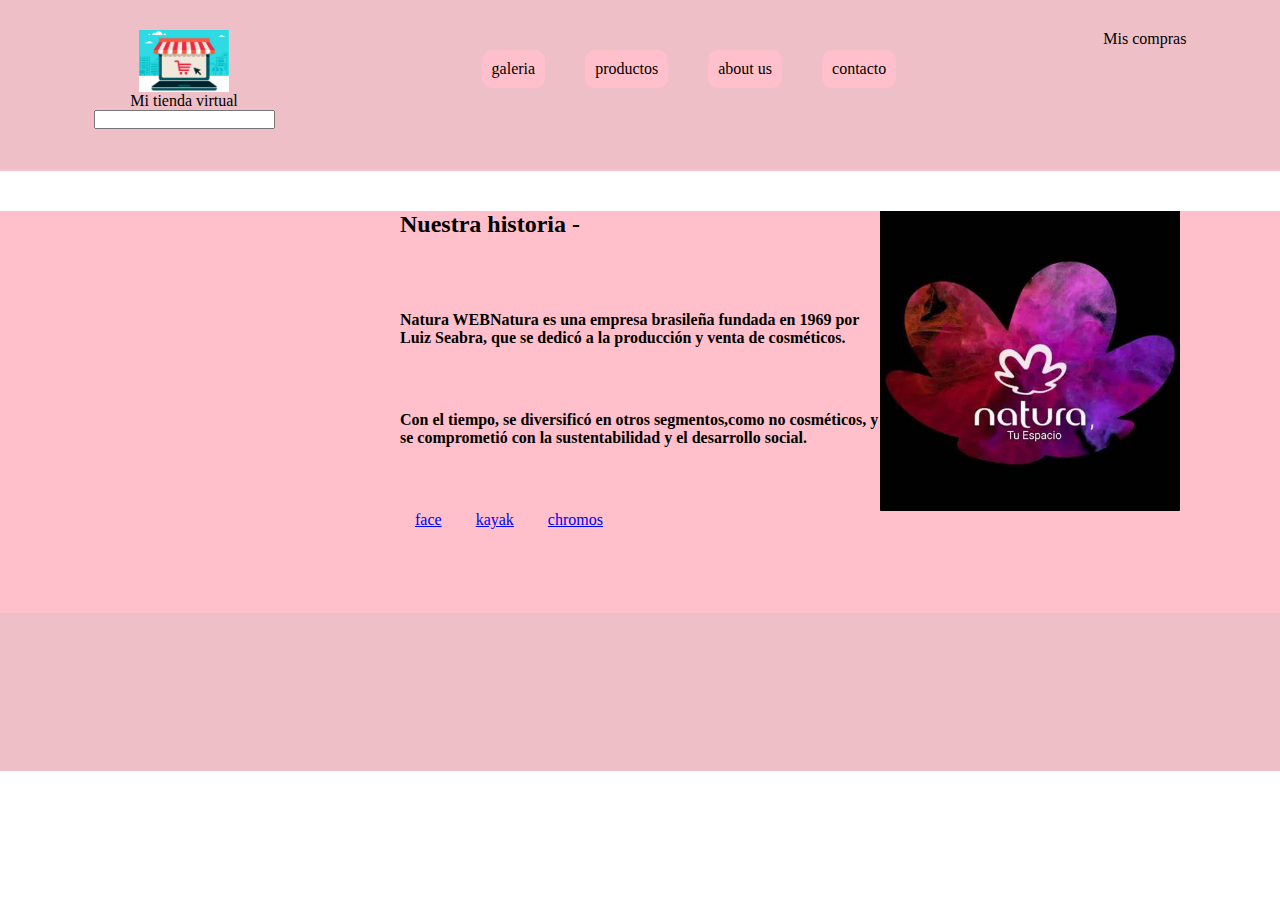
==== index.html @ 4fdc0cd5 "first commit" ====
<!DOCTYPE html>
<html lang="es">

<head>
    <link rel="stylesheet" href="./css/style.css">
    <meta charset="UTF-8">
    <meta name="viewport" content="width=device-width, initial-scale=1.0">
    <link rel="stylesheet" href="https://cdnjs.cloudflare.com/ajax/libs/font-awesome/6.1.1/css/all.min.css"
        integrity="sha512-KfkfwYDsLkIlwQp6LFnl8zNdLGxu9YAA1QvwINks4PhcElQSvqcyVLLD9aMhXd13uQjoXtEKNosOWaZqXgel0g=="
        crossorigin="anonymous" referrerpolicy="no-referrer" />
    <link rel="shortcut icon" href="natura lila.jpg" type="image/x-icon">
    <title>mi tienda</title>
</head>

<body>
    <header>
        <div class="imagLogo">
            <img src="./img/R.jpeg" alt="" class="logotienda">
            <p class="tiendalogo">Mi tienda virtual</p>
            <div>
                <input type="text">
                <i class="fa-solid fa-magnifying-glass" id="lupa"></i>
            </div>
        </div>
        <nav>
            <a href="./pages/galeria.html"><li class="itemnavbar">galeria</li></a>
            <a href=""><li class="itemnavbar">productos</li></a>
            <a href=""><li class="itemnavbar">about us</li></a>
            <a href=""><li class="itemnavbar">contacto</li></a>
        </nav>
        <div class="carrito">
            <p>Mis compras</p>
            <i class="fa-solid fa-cart-shopping"></i>
        </div>
    </header>
    <main>
        <iframe 
            class="iframe"
            width="560" height="315" 
            src="https://www.youtube.com/embed/7V6ywvPwVug?si=g_mOT7JW7CRQY1XH"
            title="YouTube video player" frameborder="0"
            allow="accelerometer; autoplay; clipboard-write; encrypted-media; gyroscope; picture-in-picture; web-share"
            referrerpolicy="strict-origin-when-cross-origin" allowfullscreen>
        </iframe>
            <div class="link">
            <a href="./img/images.jpeg"  class="a1">face</a>
            <a href="./img/kayak1.jpeg" class="a2" >kayak</a>
            <a href="./img/chromos1.jpg" class="a3" >chromos</a> 
            </div>
            <h2 class="h2Main">Nuestra historia - </h2>
            
            <h4 class="h41">Natura WEBNatura es una empresa brasileña fundada en 1969 por Luiz Seabra, que se dedicó a la producción y
                venta de cosméticos.</h4>
            
            <h4 class="h42">Con el tiempo, se diversificó en otros segmentos,como no cosméticos, y se
                comprometió con la sustentabilidad y el desarrollo social.</h4>
            <img src="./img/OIP.jpeg" alt="" class="imgMain">
    </main>
    <footer>
        <a href="https://wa.me/543416958450/" target="_blank" ><i class="fa-brands fa-whatsapp"></i></a>
        <a class="ins" href="https://www.instagram.com/_angelbeatriz_/" target="_blank"> <i class="fa-brands fa-instagram"></i></a>
        <a class="fac" href="https://www.facebook.com/beatriz.echavez" target="_blank"><i class="fa-brands fa-facebook"></i></a>
        <a class="you" href="https://www.youtube.com/@betinalomaz" target="_blank"><i class="fa-brands fa-youtube"></i></a>
    </footer>

</body>

</html>
---- css/style.css ----
*{
    margin: 0;
    padding: 0;
}

header{
    display: flex;
    justify-content: space-around;
    border-bottom: 2px solid pink;
    padding: 30px 0 40px 0;
    margin-bottom: 40px;
    background-color: #eebfc7;
    nav{
        display: flex;
        a{
            text-decoration: none;
            li{
            list-style: none;
            color: black;
            background: pink;
            padding: 10px;
            border-radius: 10px;
            margin: 5px;
            
            }
            
        }
        
    }
}
.itemnavbar:hover{
    
        background: #cc2f98;
        color: #fff;
}

.imagLogo{
    display: flex;
    flex-direction: column;
    align-items: center;
}
.logotienda{
    width: 90px;
}

main{
    display: grid;
    grid-template-columns: 400px auto 400px;
    grid-template-rows: repeat(4, 100px);
    border-bottom: 2px solid pink;
    list-style: none;
    background-color: pink;
    

}

.iframe{
    width: 350px;
    height: fit-content;
    grid-column: 1/3;
    grid-row: span 4/4;
}

.h2Main{
    grid-column: 2/3;
    grid-row: 1/4;
}

.h41{
    grid-column: 2/3;
    grid-row: 2/4;
}

.h42{
     grid-column: 2/3;
    grid-row: 3/4;
}

.link{
    grid-column: 2/3;
    grid-row: 4/4;
    
}


.imgMain{
    width: 300px;
    grid-column: 3/3;
    grid-row: span 4/4;

    
}
footer{
    display: flex;
    justify-content: center;
    padding: 5%;
    font-size: 2em;
    background-color: #eebfc7;
    
   
   
   
}
.fa-whatsapp{
    color: green;
    text-decoration: solid;
   
    
}
.ins{
    color: crimson;
   border-bottom: 10px;
   border-radius: 10px;
   color: red;
}
.fac{
    color: blue;
}
.you{
    color: red;
}
a{
    border-radius: 15px;
    margin: 15px;
  
}
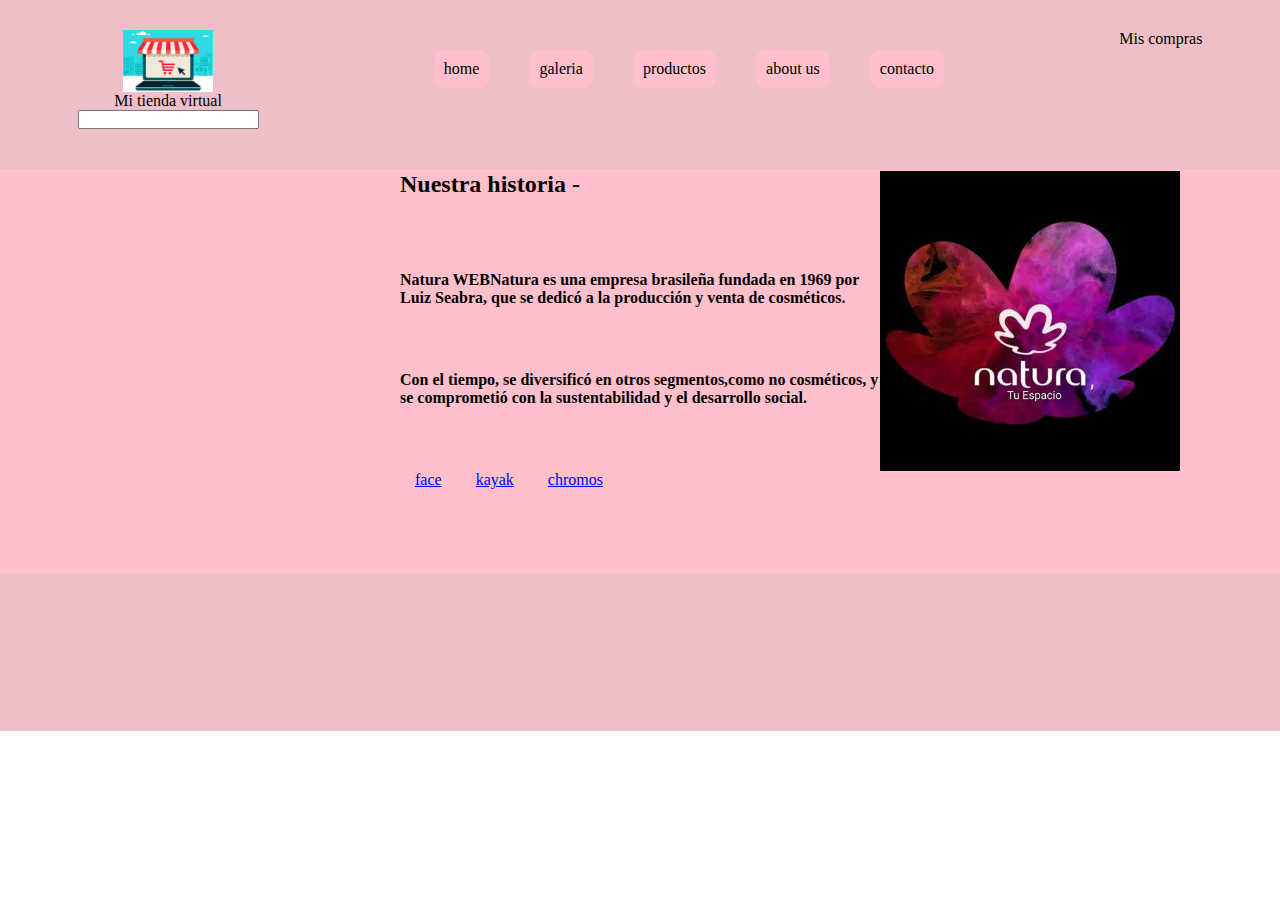
==== commit a130c343: "galeria" ====
--- a/index.html
+++ b/index.html
@@ -23,6 +23,7 @@
             </div>
         </div>
         <nav>
+            <a href="./index.html"><li class="itemnavbar">home</li></a>
             <a href="./pages/galeria.html"><li class="itemnavbar">galeria</li></a>
             <a href=""><li class="itemnavbar">productos</li></a>
             <a href=""><li class="itemnavbar">about us</li></a>
--- a/css/style.css
+++ b/css/style.css
@@ -8,7 +8,6 @@
     justify-content: space-around;
     border-bottom: 2px solid pink;
     padding: 30px 0 40px 0;
-    margin-bottom: 40px;
     background-color: #eebfc7;
     nav{
         display: flex;
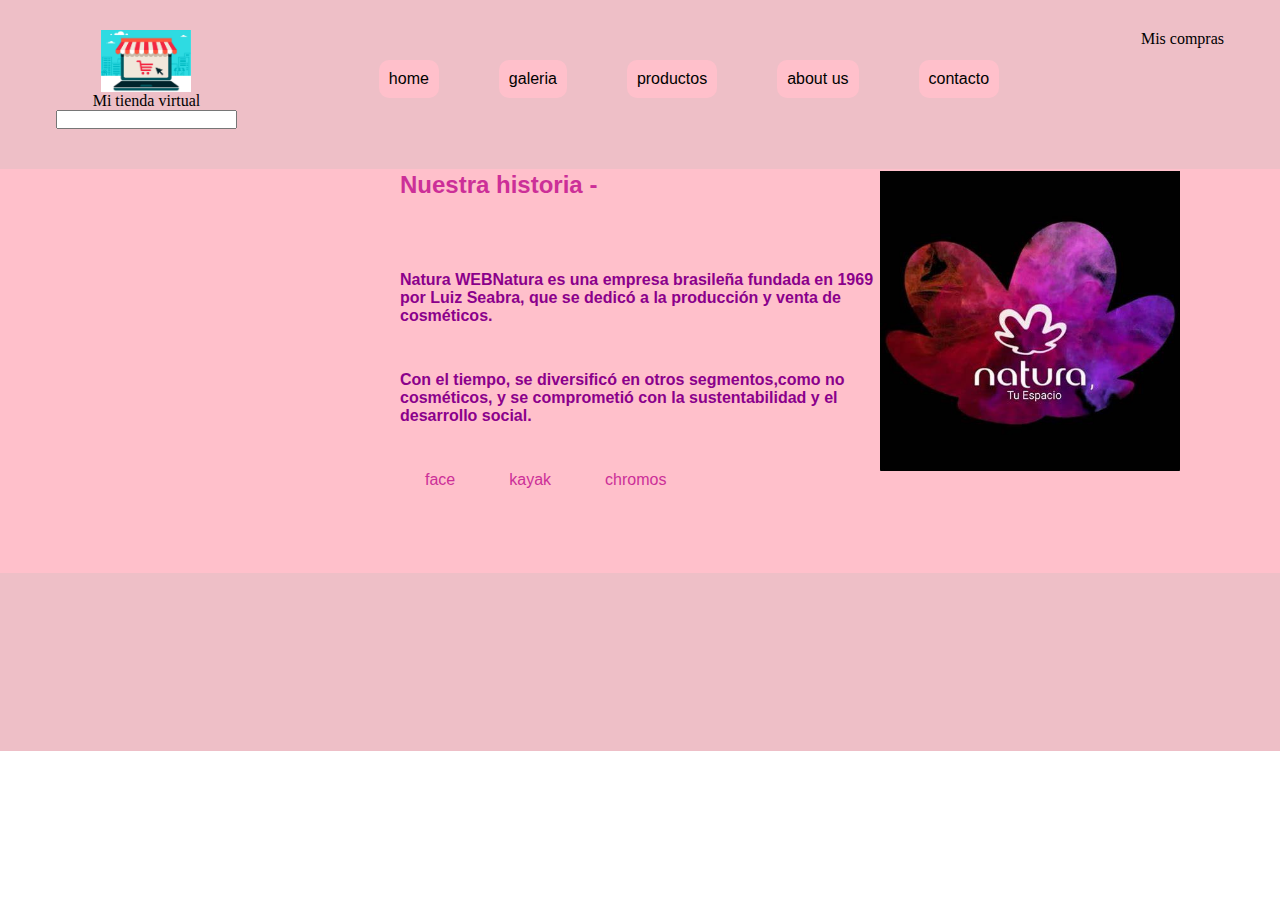
==== commit ff3744e8: "actulizacion de pagina" ====
--- a/index.html
+++ b/index.html
@@ -25,9 +25,9 @@
         <nav>
             <a href="./index.html"><li class="itemnavbar">home</li></a>
             <a href="./pages/galeria.html"><li class="itemnavbar">galeria</li></a>
-            <a href=""><li class="itemnavbar">productos</li></a>
-            <a href=""><li class="itemnavbar">about us</li></a>
-            <a href=""><li class="itemnavbar">contacto</li></a>
+            <a href="./pages/productos.html"><li class="itemnavbar">productos</li></a>
+            <a href="./pages/aboutus.html"><li class="itemnavbar">about us</li></a>
+            <a href="./pages/contacto.html"><li class="itemnavbar">contacto</li></a>
         </nav>
         <div class="carrito">
             <p>Mis compras</p>
--- a/css/style.css
+++ b/css/style.css
@@ -27,6 +27,8 @@
         
     }
 }
+
+
 .itemnavbar:hover{
     
         background: #cc2f98;
@@ -42,6 +44,9 @@
     width: 90px;
 }
 
+.carrito{
+    cursor: pointer;
+}
 main{
     display: grid;
     grid-template-columns: 400px auto 400px;
@@ -63,16 +68,22 @@
 .h2Main{
     grid-column: 2/3;
     grid-row: 1/4;
+    color: #cc2f98;
+    font-family: Arial, Helvetica, sans-serif;
 }
 
 .h41{
     grid-column: 2/3;
     grid-row: 2/4;
+    color: darkmagenta;
+    font-family: Arial, Helvetica, sans-serif;
 }
 
 .h42{
      grid-column: 2/3;
     grid-row: 3/4;
+    color: darkmagenta;
+    font-family: Arial, Helvetica, sans-serif;
 }
 
 .link{
@@ -119,7 +130,17 @@
     color: red;
 }
 a{
+    padding: 10px;
     border-radius: 15px;
     margin: 15px;
+    text-decoration: none;
+    color: #cc2f98;
+    font-family: Arial, Helvetica, sans-serif;
+    
   
+}
+a:hover{
+    background: #cc2f98;
+    color: pink;
+    
 }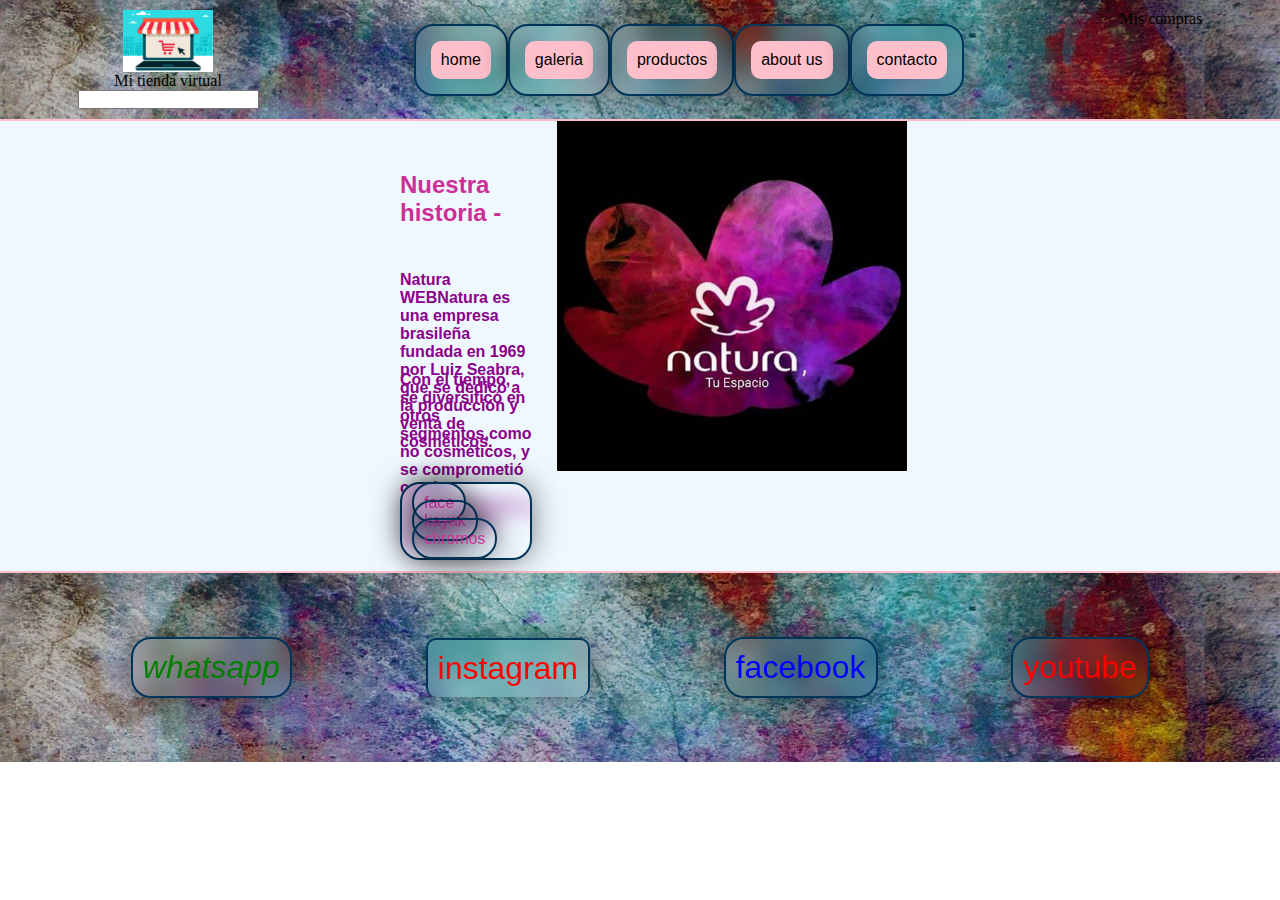
==== commit 876354b6: "cambios en fondos de pantalla" ====
--- a/index.html
+++ b/index.html
@@ -23,11 +23,21 @@
             </div>
         </div>
         <nav>
-            <a href="./index.html"><li class="itemnavbar">home</li></a>
-            <a href="./pages/galeria.html"><li class="itemnavbar">galeria</li></a>
-            <a href="./pages/productos.html"><li class="itemnavbar">productos</li></a>
-            <a href="./pages/aboutus.html"><li class="itemnavbar">about us</li></a>
-            <a href="./pages/contacto.html"><li class="itemnavbar">contacto</li></a>
+            <a href="./index.html">
+                <li class="itemnavbar">home</li>
+            </a>
+            <a href="./pages/galeria.html">
+                <li class="itemnavbar">galeria</li>
+            </a>
+            <a href="./pages/productos.html">
+                <li class="itemnavbar">productos</li>
+            </a>
+            <a href="./pages/aboutus.html">
+                <li class="itemnavbar">about us</li>
+            </a>
+            <a href="./pages/contacto.html">
+                <li class="itemnavbar">contacto</li>
+            </a>
         </nav>
         <div class="carrito">
             <p>Mis compras</p>
@@ -35,33 +45,40 @@
         </div>
     </header>
     <main>
-        <iframe 
-            class="iframe"
-            width="560" height="315" 
-            src="https://www.youtube.com/embed/7V6ywvPwVug?si=g_mOT7JW7CRQY1XH"
-            title="YouTube video player" frameborder="0"
+        <iframe class="iframe" width="560" height="315"
+            src="https://www.youtube.com/embed/7V6ywvPwVug?si=g_mOT7JW7CRQY1XH" title="YouTube video player"
+            frameborder="0"
             allow="accelerometer; autoplay; clipboard-write; encrypted-media; gyroscope; picture-in-picture; web-share"
             referrerpolicy="strict-origin-when-cross-origin" allowfullscreen>
         </iframe>
-            <div class="link">
-            <a href="./img/images.jpeg"  class="a1">face</a>
-            <a href="./img/kayak1.jpeg" class="a2" >kayak</a>
-            <a href="./img/chromos1.jpg" class="a3" >chromos</a> 
-            </div>
-            <h2 class="h2Main">Nuestra historia - </h2>
-            
-            <h4 class="h41">Natura WEBNatura es una empresa brasileña fundada en 1969 por Luiz Seabra, que se dedicó a la producción y
-                venta de cosméticos.</h4>
-            
-            <h4 class="h42">Con el tiempo, se diversificó en otros segmentos,como no cosméticos, y se
-                comprometió con la sustentabilidad y el desarrollo social.</h4>
-            <img src="./img/OIP.jpeg" alt="" class="imgMain">
+        <iframe width="560" height="315" src="https://www.youtube.com/embed/2TAdBwc-h_8?si=yNcA_c7CxFc7SZpL"
+            title="YouTube video player" frameborder="0"
+            allow="accelerometer; autoplay; clipboard-write; encrypted-media; gyroscope; picture-in-picture; web-share"
+            referrerpolicy="strict-origin-when-cross-origin" allowfullscreen class="video">
+        </iframe>
+        <div class="link">
+            <a href="./img/images.jpeg" class="a1">face</a>
+            <a href="./img/kayak1.jpeg" class="a2">kayak</a>
+            <a href="./img/chromos1.jpg" class="a3">chromos</a>
+        </div>
+        <h2 class="h2Main">Nuestra historia - </h2>
+
+        <h4 class="h41">Natura WEBNatura es una empresa brasileña fundada en 1969 por Luiz Seabra, que se dedicó a la
+            producción y
+            venta de cosméticos.</h4>
+
+        <h4 class="h42">Con el tiempo, se diversificó en otros segmentos,como no cosméticos, y se
+            comprometió con la sustentabilidad y el desarrollo social.</h4>
+        <img src="./img/OIP.jpeg" alt="" class="imgMain">
     </main>
     <footer>
-        <a href="https://wa.me/543416958450/" target="_blank" ><i class="fa-brands fa-whatsapp"></i></a>
-        <a class="ins" href="https://www.instagram.com/_angelbeatriz_/" target="_blank"> <i class="fa-brands fa-instagram"></i></a>
-        <a class="fac" href="https://www.facebook.com/beatriz.echavez" target="_blank"><i class="fa-brands fa-facebook"></i></a>
-        <a class="you" href="https://www.youtube.com/@betinalomaz" target="_blank"><i class="fa-brands fa-youtube"></i></a>
+        <a href="https://wa.me/543416958450/" target="_blank"><i class="fa-brands fa-whatsapp">whatsapp</i></a>
+        <a class="ins" href="https://www.instagram.com/_angelbeatriz_/" target="_blank">instagram<i
+                class="fa-brands fa-instagram"></i></a>
+        <a class="fac" href="https://www.facebook.com/beatriz.echavez" target="_blank">facebook<i
+                class="fa-brands fa-facebook"></i></a>
+        <a class="you" href="https://www.youtube.com/@betinalomaz" target="_blank">youtube<i
+                class="fa-brands fa-youtube"></i></a>
     </footer>
 
 </body>
--- a/css/style.css
+++ b/css/style.css
@@ -3,14 +3,16 @@
     padding: 0;
 }
 
+   
 header{
     display: flex;
     justify-content: space-around;
     border-bottom: 2px solid pink;
-    padding: 30px 0 40px 0;
-    background-color: #eebfc7;
+    padding: 10px 0 10px 0;
+    background-image: url(../img/abstract-1522884_1280.jpg);
     nav{
         display: flex;
+        
         a{
             text-decoration: none;
             li{
@@ -54,14 +56,23 @@
     border-bottom: 2px solid pink;
     list-style: none;
     background-color: pink;
+    background-color: aliceblue;
+    
+    
     
 
 }
 
 .iframe{
     width: 350px;
-    height: fit-content;
+    height: 350px;
     grid-column: 1/3;
+    grid-row: span 4/4;
+}
+.video{
+    width: 350px;
+    height: 350px;
+    grid-column: 1,3;
     grid-row: span 4/4;
 }
 
@@ -70,6 +81,7 @@
     grid-row: 1/4;
     color: #cc2f98;
     font-family: Arial, Helvetica, sans-serif;
+    
 }
 
 .h41{
@@ -89,14 +101,21 @@
 .link{
     grid-column: 2/3;
     grid-row: 4/4;
+    margin: auto;
+    backdrop-filter: blur(10px);
+    border: 2px solid #003459;
+    border-radius: 20px;
+    box-shadow: 0 0 30px #00000080;
+    padding: 10px
     
 }
 
 
 .imgMain{
-    width: 300px;
+    width: 350px;
     grid-column: 3/3;
     grid-row: span 4/4;
+    margin: auto;
 
     
 }
@@ -106,6 +125,7 @@
     padding: 5%;
     font-size: 2em;
     background-color: #eebfc7;
+    background-image: url(../img/abstract-1522884_1280.jpg);
     
    
    
@@ -136,6 +156,13 @@
     text-decoration: none;
     color: #cc2f98;
     font-family: Arial, Helvetica, sans-serif;
+    margin: auto;
+    backdrop-filter: blur(10px);
+    border: 2px solid #003459;
+    border-radius: 20px;
+    box-shadow: 0 0 30px #00000080;
+    padding: 10px
+    
     
   
 }
@@ -143,4 +170,4 @@
     background: #cc2f98;
     color: pink;
     
-}+}
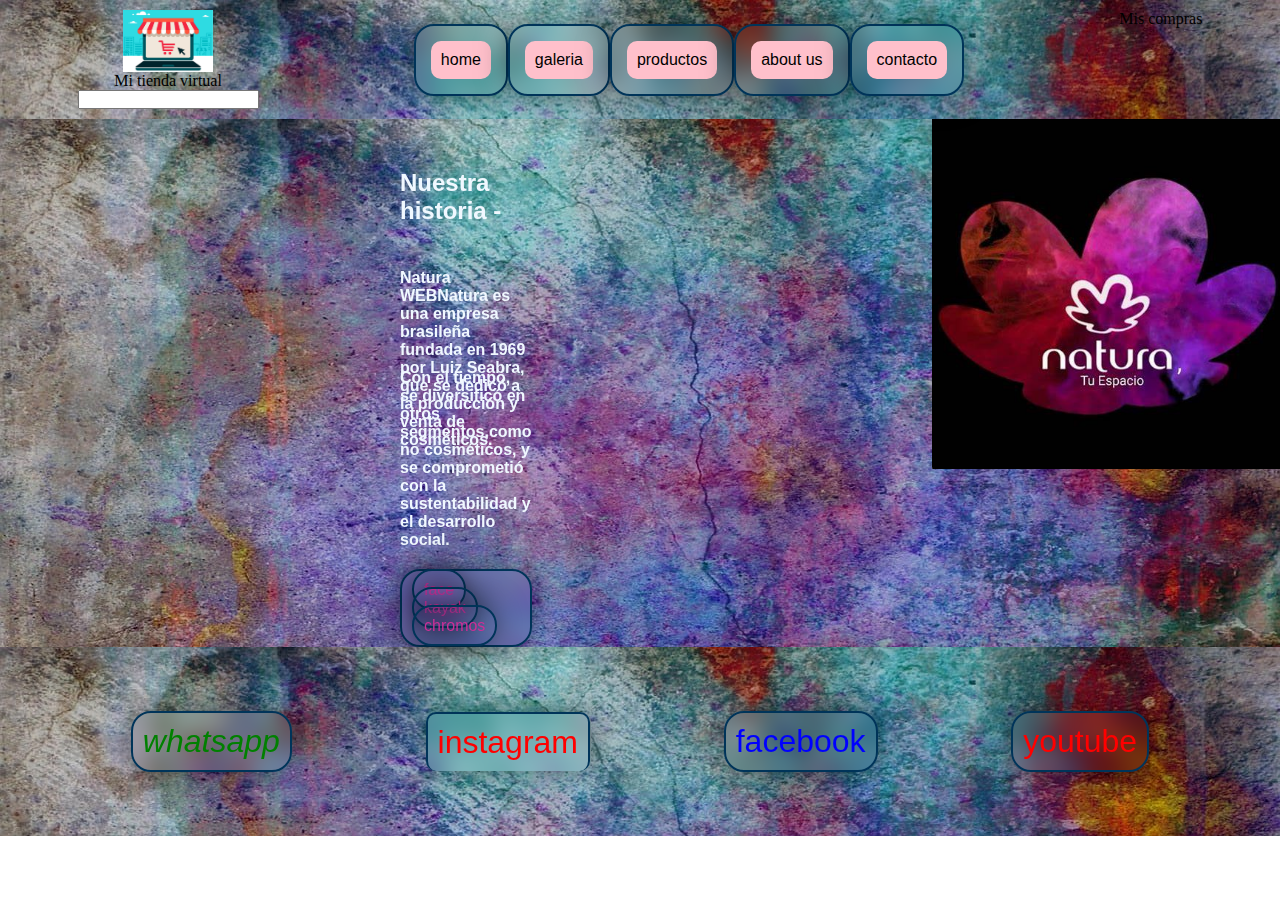
==== commit 95ab429c: "agregue imagenes" ====
--- a/index.html
+++ b/index.html
@@ -70,6 +70,8 @@
         <h4 class="h42">Con el tiempo, se diversificó en otros segmentos,como no cosméticos, y se
             comprometió con la sustentabilidad y el desarrollo social.</h4>
         <img src="./img/OIP.jpeg" alt="" class="imgMain">
+        
+        
     </main>
     <footer>
         <a href="https://wa.me/543416958450/" target="_blank"><i class="fa-brands fa-whatsapp">whatsapp</i></a>
--- a/css/style.css
+++ b/css/style.css
@@ -1,13 +1,13 @@
+ 
+
 *{
     margin: 0;
     padding: 0;
 }
 
-   
 header{
     display: flex;
     justify-content: space-around;
-    border-bottom: 2px solid pink;
     padding: 10px 0 10px 0;
     background-image: url(../img/abstract-1522884_1280.jpg);
     nav{
@@ -53,13 +53,8 @@
     display: grid;
     grid-template-columns: 400px auto 400px;
     grid-template-rows: repeat(4, 100px);
-    border-bottom: 2px solid pink;
     list-style: none;
-    background-color: pink;
-    background-color: aliceblue;
-    
-    
-    
+    background-image: url(../img/abstract-1522884_1280.jpg);    
 
 }
 
@@ -79,28 +74,28 @@
 .h2Main{
     grid-column: 2/3;
     grid-row: 1/4;
-    color: #cc2f98;
-    font-family: Arial, Helvetica, sans-serif;
+    color: aliceblue;
+    font-family: 'Franklin Gothic Medium', 'Arial Narrow', Arial, sans-serif;
     
 }
 
 .h41{
     grid-column: 2/3;
     grid-row: 2/4;
-    color: darkmagenta;
+    color: aliceblue;
     font-family: Arial, Helvetica, sans-serif;
 }
 
 .h42{
      grid-column: 2/3;
-    grid-row: 3/4;
-    color: darkmagenta;
+     grid-row: 3/4;
+    color: aliceblue;
     font-family: Arial, Helvetica, sans-serif;
 }
 
 .link{
     grid-column: 2/3;
-    grid-row: 4/4;
+    grid-row: 10/10;
     margin: auto;
     backdrop-filter: blur(10px);
     border: 2px solid #003459;
@@ -111,14 +106,18 @@
 }
 
 
+
+
 .imgMain{
     width: 350px;
-    grid-column: 3/3;
+    grid-column: 4/4;
     grid-row: span 4/4;
-    margin: auto;
+    margin: auto
 
-    
 }
+
+
+
 footer{
     display: flex;
     justify-content: center;
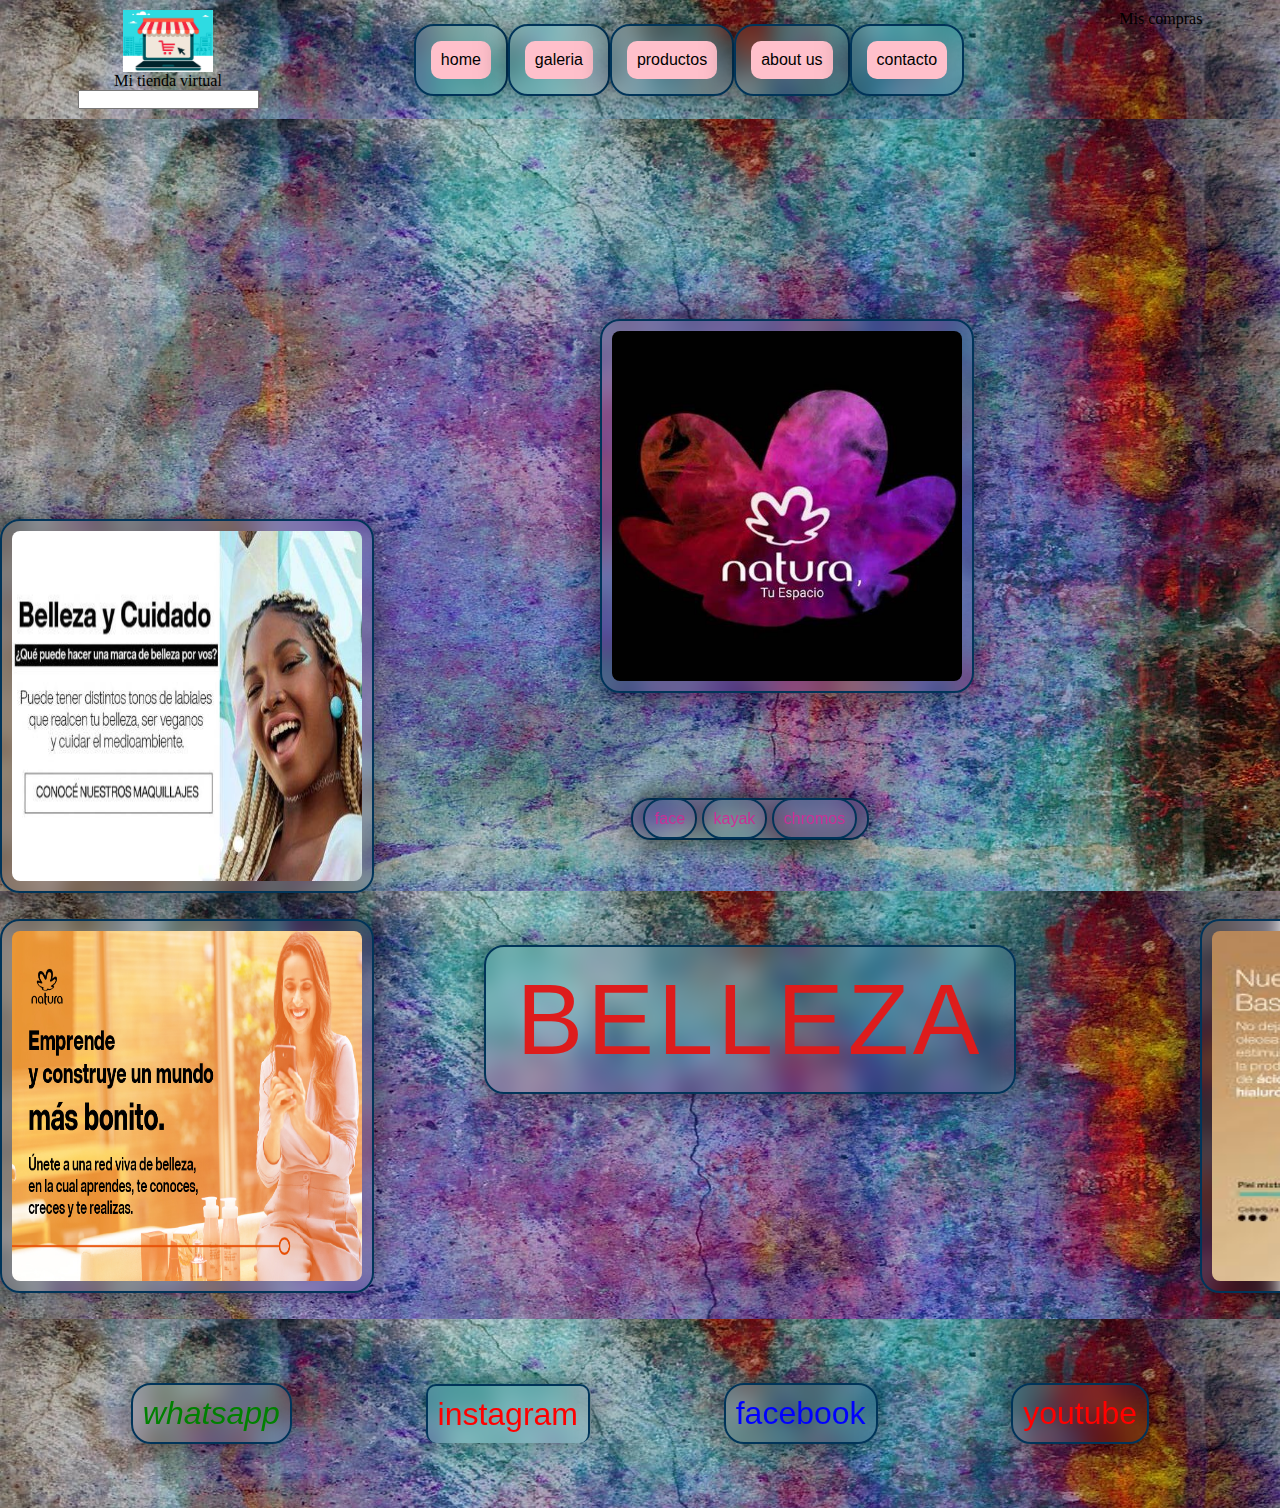
==== commit d5e4aef4: "index modificado" ====
--- a/index.html
+++ b/index.html
@@ -54,24 +54,39 @@
         <iframe width="560" height="315" src="https://www.youtube.com/embed/2TAdBwc-h_8?si=yNcA_c7CxFc7SZpL"
             title="YouTube video player" frameborder="0"
             allow="accelerometer; autoplay; clipboard-write; encrypted-media; gyroscope; picture-in-picture; web-share"
-            referrerpolicy="strict-origin-when-cross-origin" allowfullscreen class="video">
+            referrerpolicy="strict-origin-when-cross-origin" allowfullscreen class="videos">
         </iframe>
+        
         <div class="link">
             <a href="./img/images.jpeg" class="a1">face</a>
             <a href="./img/kayak1.jpeg" class="a2">kayak</a>
             <a href="./img/chromos1.jpg" class="a3">chromos</a>
         </div>
-        <h2 class="h2Main">Nuestra historia - </h2>
+        
+        <img src="./img/OIP.jpeg" alt="" class="imgMain">
+        <img src="./img/emprende.jpg" alt="" class="emprender">
+        <img src="./img/maquillaje-natura-mob.jpg" alt="" class="maquilla">
+        <img src="./img/base.jfif" alt="" class="bas">
+       
+        <div class="simbolo">
+           
+            <div class="grid-item">N</div>
+            <div class="grid-item">O</div>
+            <div class="grid-item">V</div>
+            <div class="grid-item">E</div>
+            <div class="grid-item">D</div>
+            <div class="grid-item">A</div>
+            <div class="grid-item">D</div>
 
-        <h4 class="h41">Natura WEBNatura es una empresa brasileña fundada en 1969 por Luiz Seabra, que se dedicó a la
-            producción y
-            venta de cosméticos.</h4>
+        </div>
+        <a href="" class="btn-natura">
+            <span id="span1"></span>
+            <span id="span2"></span>
+            <span id="span3"></span>
+            <span id="span4"></span>
+            BELLEZA
+            </a>
 
-        <h4 class="h42">Con el tiempo, se diversificó en otros segmentos,como no cosméticos, y se
-            comprometió con la sustentabilidad y el desarrollo social.</h4>
-        <img src="./img/OIP.jpeg" alt="" class="imgMain">
-        
-        
     </main>
     <footer>
         <a href="https://wa.me/543416958450/" target="_blank"><i class="fa-brands fa-whatsapp">whatsapp</i></a>
--- a/css/style.css
+++ b/css/style.css
@@ -51,51 +51,40 @@
 }
 main{
     display: grid;
-    grid-template-columns: 400px auto 400px;
-    grid-template-rows: repeat(4, 100px);
+    grid-template-columns:repeat(5,300px) ;
+    grid-template-rows: repeat(6, 200px);
     list-style: none;
     background-image: url(../img/abstract-1522884_1280.jpg);    
 
 }
+p{
+    grid-column: 3/5;
+    grid-row: span 4/6;
+}
 
 .iframe{
-    width: 350px;
-    height: 350px;
-    grid-column: 1/3;
-    grid-row: span 4/4;
-}
-.video{
-    width: 350px;
-    height: 350px;
-    grid-column: 1,3;
-    grid-row: span 4/4;
-}
-
-.h2Main{
-    grid-column: 2/3;
-    grid-row: 1/4;
-    color: aliceblue;
-    font-family: 'Franklin Gothic Medium', 'Arial Narrow', Arial, sans-serif;
-    
-}
-
-.h41{
-    grid-column: 2/3;
-    grid-row: 2/4;
-    color: aliceblue;
-    font-family: Arial, Helvetica, sans-serif;
-}
-
-.h42{
-     grid-column: 2/3;
-     grid-row: 3/4;
-    color: aliceblue;
-    font-family: Arial, Helvetica, sans-serif;
-}
+    width: 450px;
+    height: 350px;
+    grid-column: 1/5;
+    grid-row: span 6/6;
+
+}
+.videos{
+    width: 350px;
+    height: 350px;
+    grid-column: 5/5;
+    grid-row: span 6/6;
+}
+
+
+
+
+
 
 .link{
-    grid-column: 2/3;
-    grid-row: 10/10;
+    grid-column: 2/5;
+    grid-row: 3/6;
+    font-family: Verdana, Geneva, Tahoma, sans-serif;
     margin: auto;
     backdrop-filter: blur(10px);
     border: 2px solid #003459;
@@ -110,20 +99,148 @@
 
 .imgMain{
     width: 350px;
-    grid-column: 4/4;
-    grid-row: span 4/4;
-    margin: auto
-
-}
-
-
-
+    grid-column: 3/5;
+    grid-row: span 4/6;
+    backdrop-filter: blur(10px);
+    border: 2px solid #003459;
+    border-radius: 20px;
+    box-shadow: 0 0 30px #00000080;
+    padding: 10px
+    
+
+}
+
+.maquilla{
+    width: 350px;
+    height: 350px;
+    grid-column: 1/5;
+    grid-row: span 3/6;
+    backdrop-filter: blur(10px);
+    border: 2px solid #003459;
+    border-radius: 20px;
+    box-shadow: 0 0 30px #00000080;
+    padding: 10px
+
+}
+
+.emprender{
+    width: 350px;
+    height: 350px;
+    grid-column: 1/5;
+    grid-row: span 1/6;
+    backdrop-filter: blur(10px);
+    border: 2px solid #003459;
+    border-radius: 20px;
+    box-shadow: 0 0 30px #00000080;
+    padding: 10px
+}
+
+.bas{
+    width: 350px;
+    height: 350px;
+    grid-column: 5/5;
+    grid-row: span 1/6;
+    backdrop-filter: blur(10px);
+    border: 2px solid #003459;
+    border-radius: 20px;
+    box-shadow: 0 0 30px #00000080;
+    padding: 10px
+}
+
+
+
+.simbolo{
+    grid-column: 5/5;
+    grid-row:  span 4/6;
+    color: orangered;
+    font-family: fantasy;
+    padding: .2em;
+    justify-content: center;
+    text-align: center;
+    text-transform: uppercase;
+    font-size: 2.6rem;
+    font-weight: 700;
+    margin: auto;
+    backdrop-filter: blur(10px);
+    border: 2px solid #f38910;
+    border-radius: 20px;
+    box-shadow: 0 0 30px #00000080;
+    padding: 10px
+}
+.btn-natura{
+    grid-column: 2/5;
+    grid-row:  span 1/6;
+    position: relative;
+    display: inline-block;
+    padding: 15px 30px;
+    color: #dd1c1c;
+    letter-spacing: 4px;
+    text-decoration: none;
+    font-size: 100px;
+    overflow: hidden;
+    transition: 0.2s;
+}
+.btn-natura:hover{
+    background: #d87606;
+    box-shadow: 0 0 10px #c7a945, 0 0 40px #a945c7, 0 0 80px #a945c7;
+    transition-delay: 1s;
+ }
+.btn-natura span{
+    position: absolute;
+    display: block;
+}
+#span1{
+    top: 0;
+    left: -100%;
+    width: 100%;
+    height: 2px;
+    background: linear-gradient(90deg, transparent,#642d09);
+ }
+ .btn-natura:hover #span1{
+    left: 100%;
+    transition: 1s;
+}
+ #span3{
+    bottom: 0;
+    right: -100%;
+    width: 100%;
+    height: 2px;
+    background: linear-gradient(270deg, transparent,#a945c7);
+}
+ .btn-natura:hover #span3{
+    right: 100%;
+    transition: 1s;
+    transition-delay: 0.5s;
+}
+#span2{
+    top: -100%;
+    right: 0;
+    width: 2px;
+    height: 100%;
+    background: linear-gradient(180deg,transparent,#d8580d);
+}
+.btn-natura:hover #span2{
+    top: 100%;
+    transition: 1s;
+    transition-delay: 0.25s;
+}
+#span4{
+    bottom: -100%;
+    left: 0;
+    width: 2px;
+    height: 100%;
+    background: linear-gradient(360deg,transparent,#db8119);
+}
+.btn-natura:hover #span4{
+    bottom: 100%;
+    transition: 1s;
+    transition-delay: 0.75s;
+}
 footer{
     display: flex;
     justify-content: center;
     padding: 5%;
     font-size: 2em;
-    background-color: #eebfc7;
     background-image: url(../img/abstract-1522884_1280.jpg);
     
    
